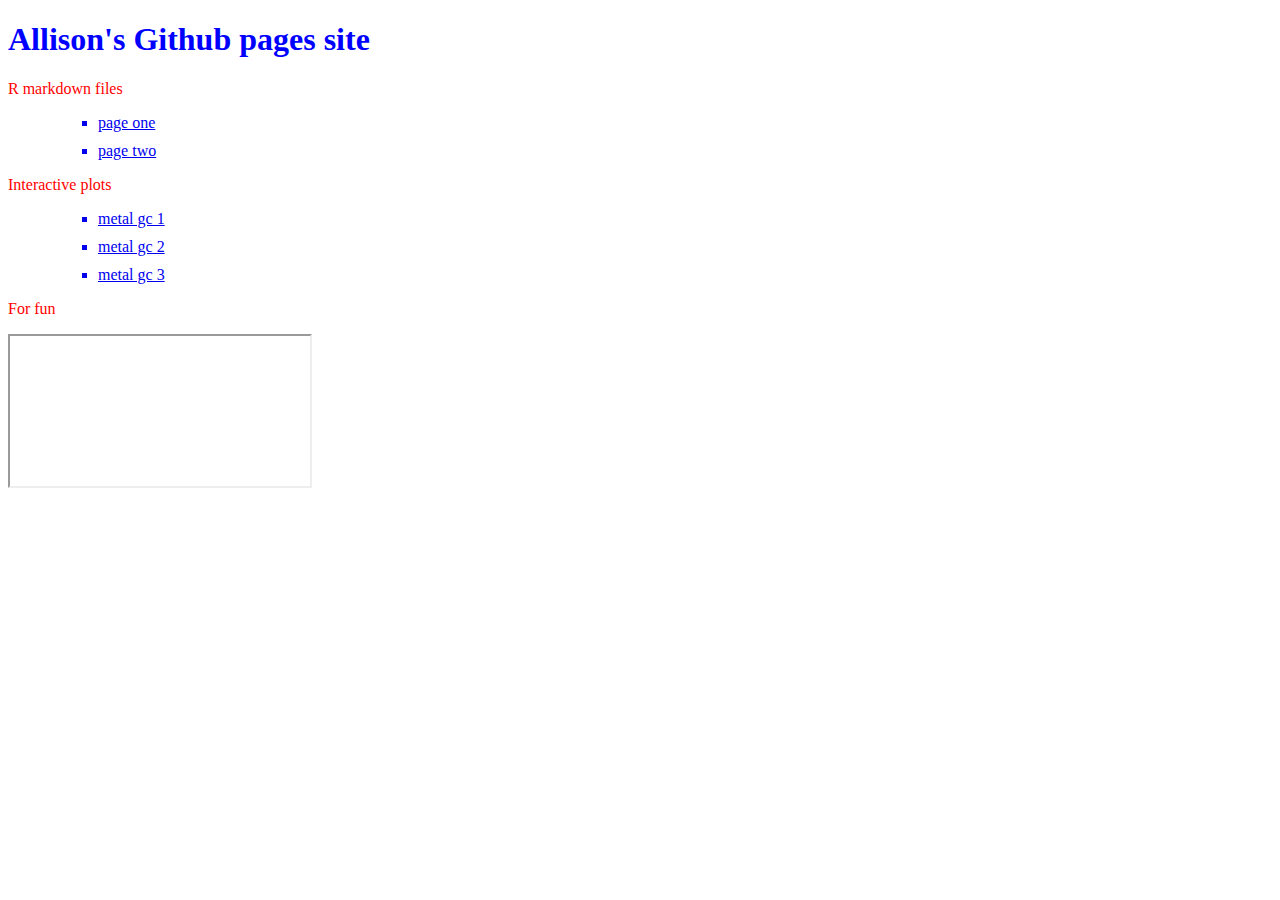
==== docs/index.html @ a6d10d9e "added network" ====
<!DOCTYPE html>
<html>
  <head>
    <title>Github page index</title>
    <link rel="stylesheet" href="styles.css">
  </head>
  <body>
    <h1>Allison's Github pages site</h1>
    <p>R markdown files</p>
    <ul>
      <a href="https://allisonhung.github.io/page1"><li>page one</li></a>
      <a href="https://allisonhung.github.io/page2"><li>page two</li></a>
    </ul>
    <p></p>
    <p>Interactive plots</p>
    <ul>
      <a href="https://allisonhung.github.io/metalgc1"><li>metal gc 1</li></a>
      <a href="https://allisonhung.github.io/metalgc2"><li>metal gc 2</li></a>
      <a href="https://allisonhung.github.io/metalgc3"><li>metal gc 3</li></a>
    </ul>
    
    <p></p>
    <p>For fun</p>
    <iframe src="https://allisonhung.github.io/network.html" title="network"></iframe>
  </body>
</html>
---- docs/styles.css ----
body {
    background-color: rgb(255, 255, 255);
  }
  h1 {
    color: blue;
  }
  p {
    color: red;
  }
  ul li {
    list-style-type: square;
    margin-bottom: 10px;
    margin-left: 50px;
  }
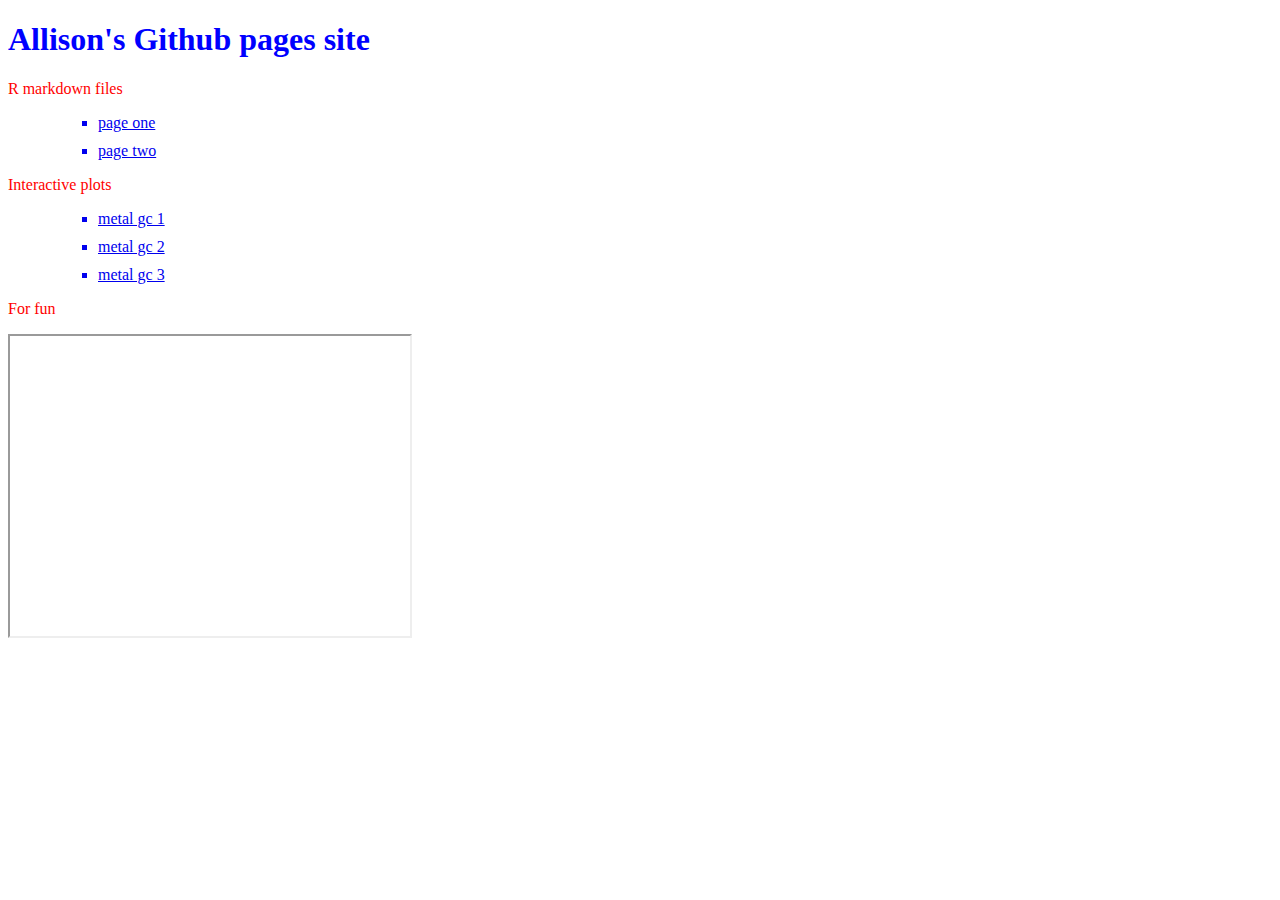
==== commit 2401241b: "Update index.html" ====
--- a/docs/index.html
+++ b/docs/index.html
@@ -21,6 +21,6 @@
     
     <p></p>
     <p>For fun</p>
-    <iframe src="https://allisonhung.github.io/network.html" title="network"></iframe>
+    <iframe src="https://allisonhung.github.io/network.html" height="300" width="400" title="network"></iframe>
   </body>
 </html>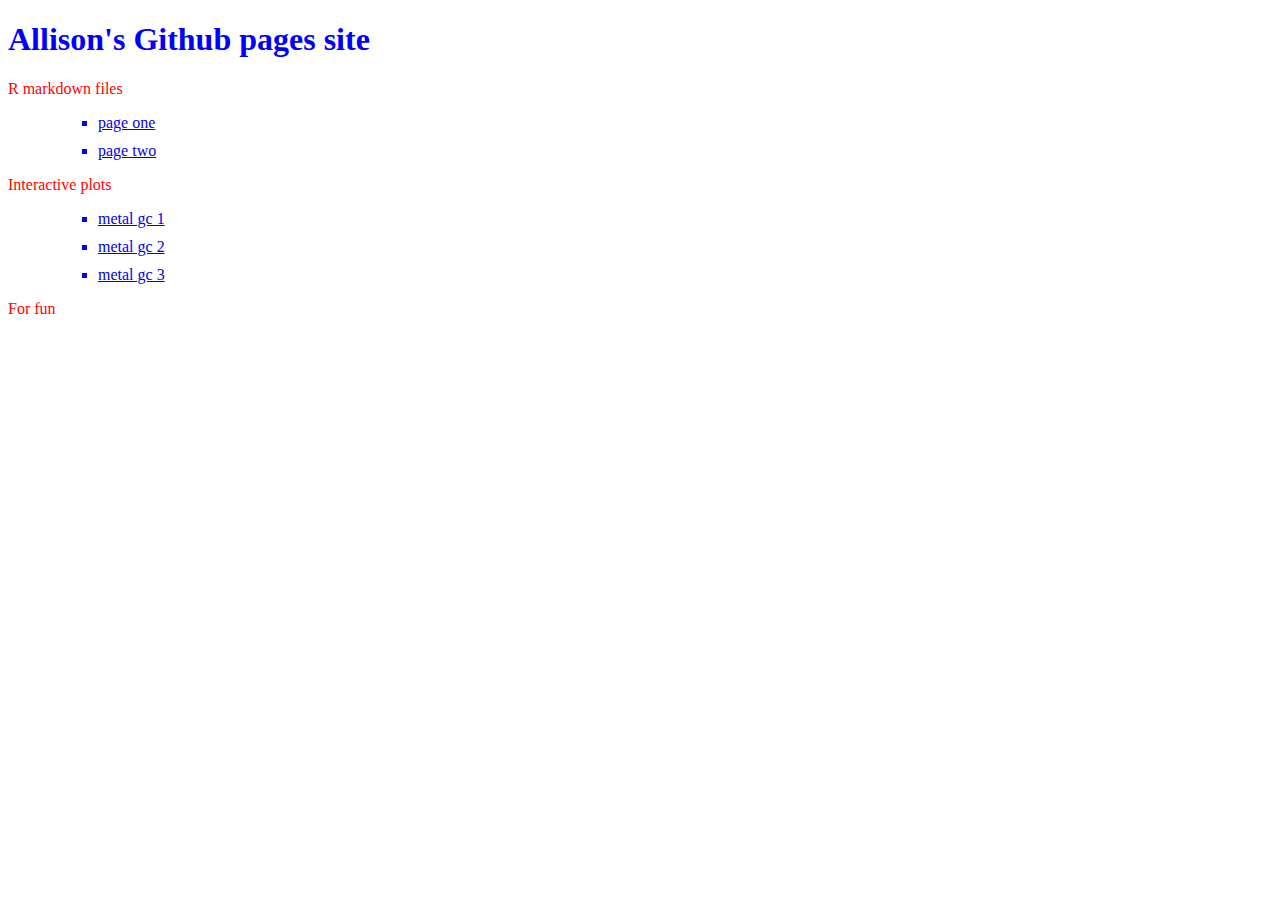
==== commit 37036f61: "Update index.html" ====
--- a/docs/index.html
+++ b/docs/index.html
@@ -21,6 +21,6 @@
     
     <p></p>
     <p>For fun</p>
-    <iframe src="https://allisonhung.github.io/network.html" height="300" width="400" title="network"></iframe>
+    <iframe src="https://allisonhung.github.io/network.html" height="300" width="400" style="border:none;" title="network"></iframe>
   </body>
 </html>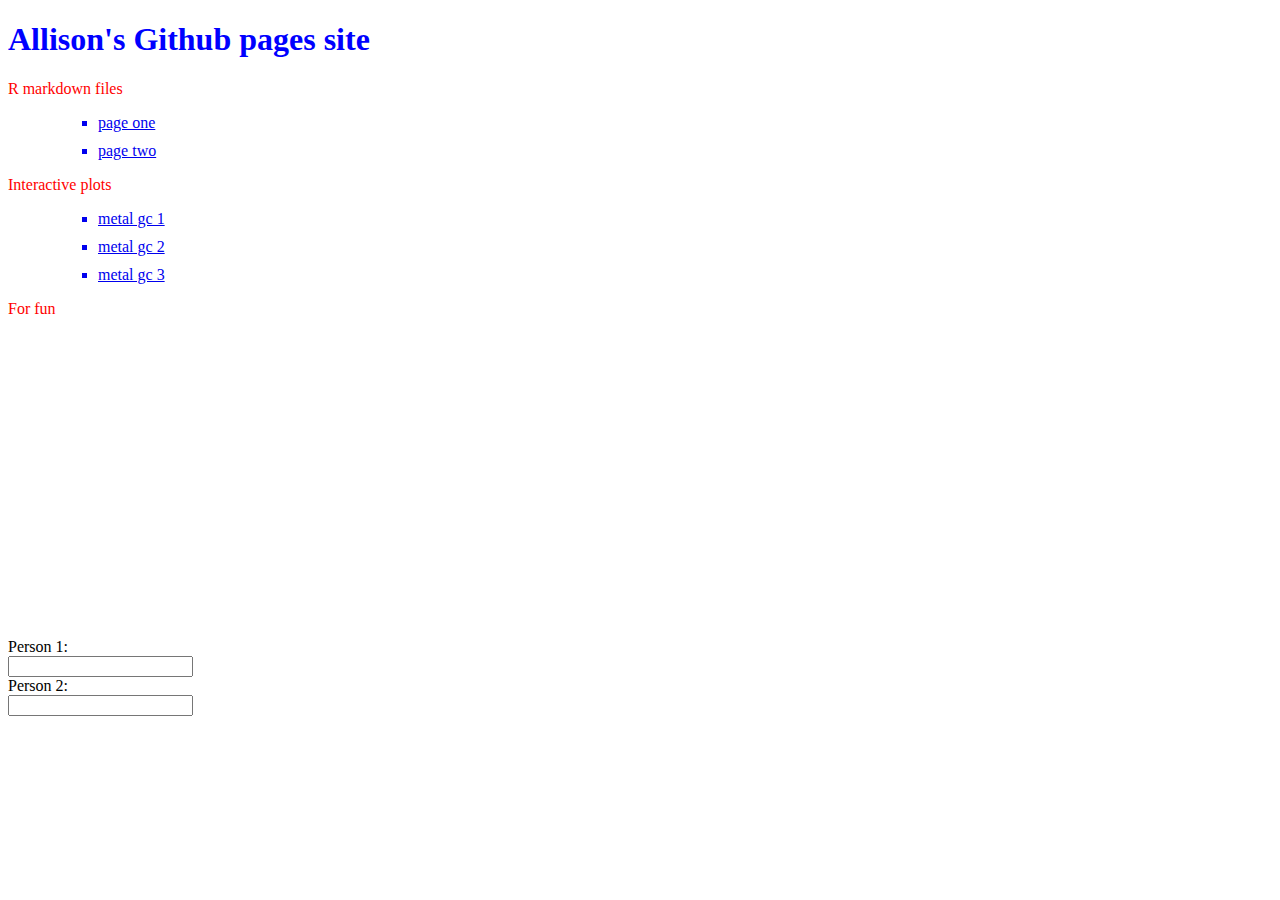
==== commit 37110711: "Update index.html" ====
--- a/docs/index.html
+++ b/docs/index.html
@@ -22,5 +22,11 @@
     <p></p>
     <p>For fun</p>
     <iframe src="https://allisonhung.github.io/network.html" height="300" width="400" style="border:none;" title="network"></iframe>
+    <form>
+      <label for="fname">Person 1:</label><br>
+      <input type="text" id="fname" name="fname"><br>
+      <label for="lname">Person 2:</label><br>
+      <input type="text" id="lname" name="lname">
+    </form>
   </body>
 </html>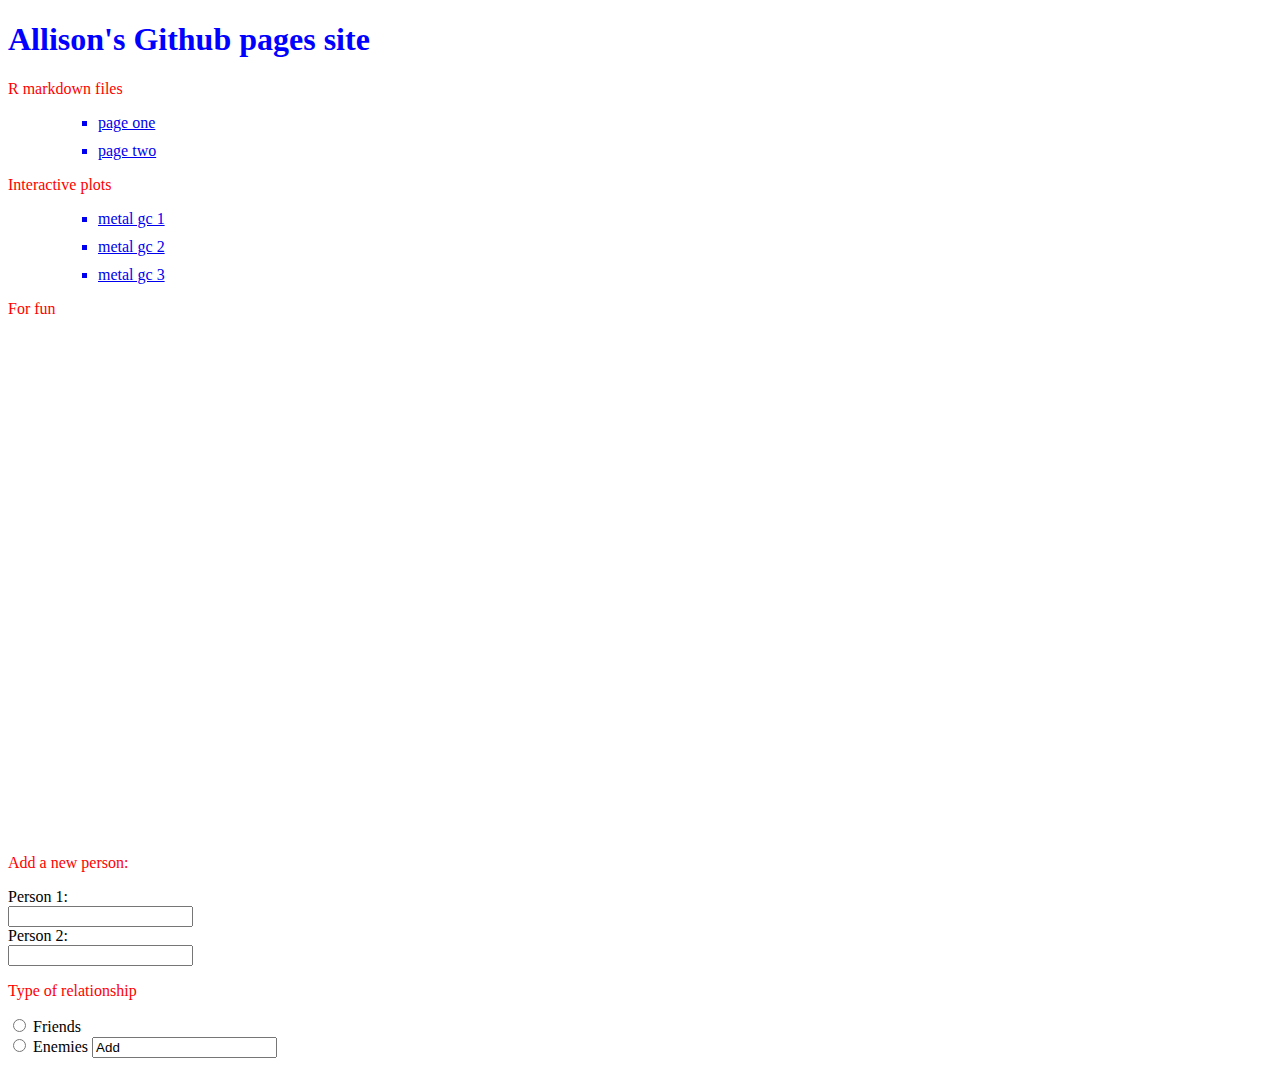
==== commit 2ddde8e7: "added buttons and made the graph bigger" ====
--- a/docs/index.html
+++ b/docs/index.html
@@ -21,12 +21,19 @@
     
     <p></p>
     <p>For fun</p>
-    <iframe src="https://allisonhung.github.io/network.html" height="300" width="400" style="border:none;" title="network"></iframe>
-    <form>
+    <iframe src="https://allisonhung.github.io/network.html" height="500" width="800" style="border:none;" title="network"></iframe>
+    <p>Add a new person:</p>
+    <form action="/action_page.php">
       <label for="fname">Person 1:</label><br>
       <input type="text" id="fname" name="fname"><br>
       <label for="lname">Person 2:</label><br>
       <input type="text" id="lname" name="lname">
+      <p>Type of relationship</p>
+      <input type="radio" id="friends" name="relationship" value="friends">
+      <label for="friends">Friends</label><br>
+      <input type="radio" id="enemies" name="relationship" value="enemies">
+      <label for="enemies">Enemies</label>
+      <input type="add" value="Add">
     </form>
   </body>
 </html>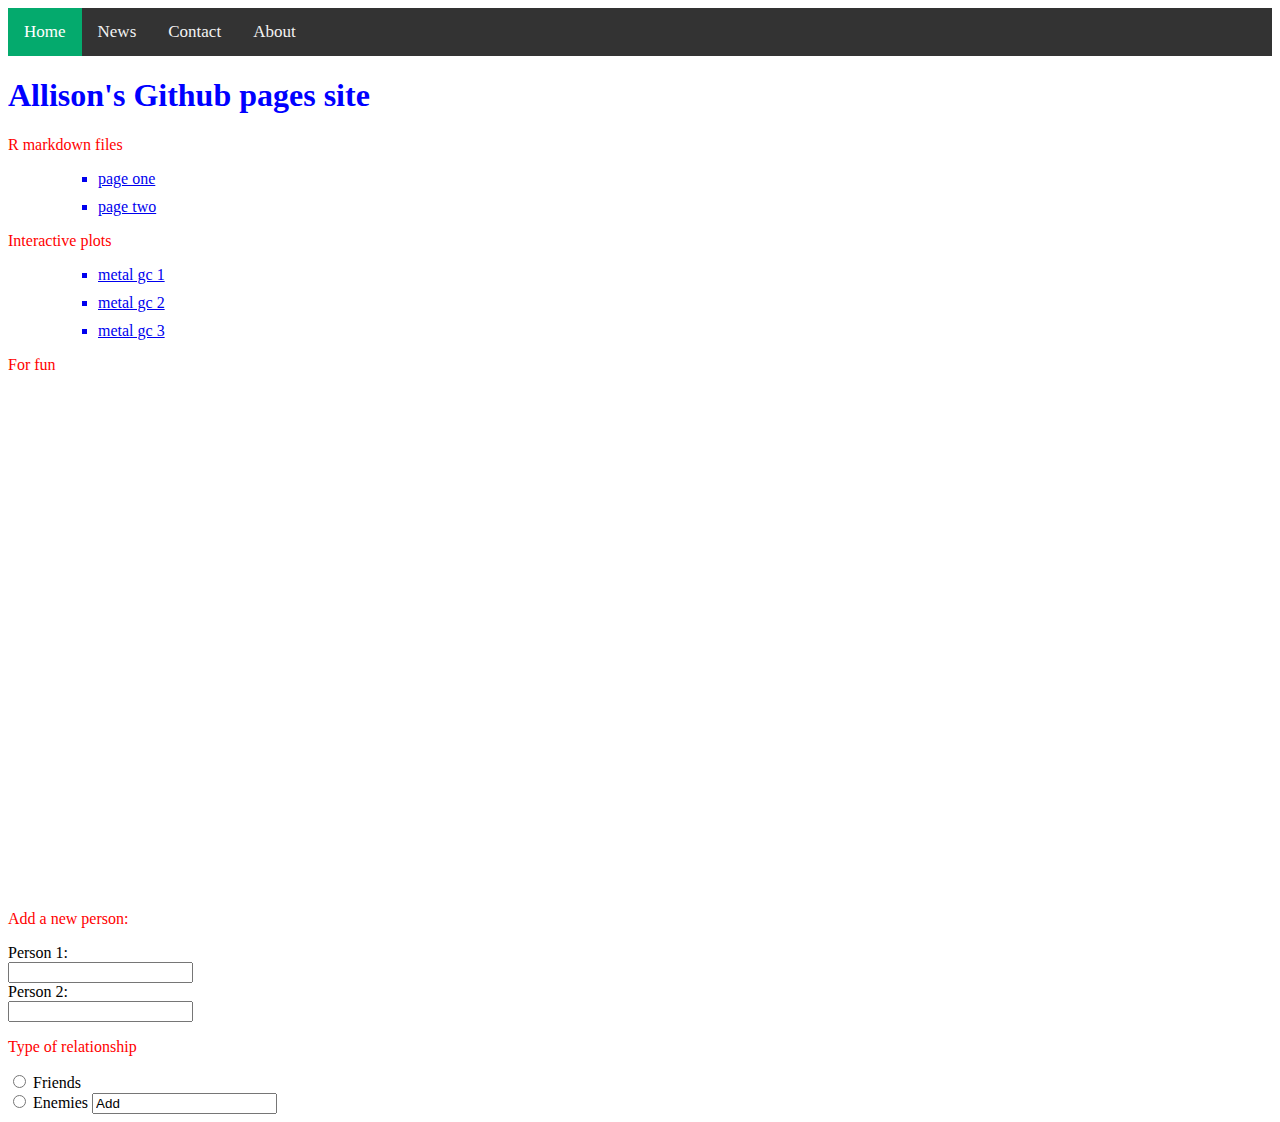
==== commit ba0b4588: "tried adding a header" ====
--- a/docs/index.html
+++ b/docs/index.html
@@ -1,5 +1,11 @@
 <!DOCTYPE html>
 <html>
+  <div class="topnav">
+    <a class="active" href="#home">Home</a>
+    <a href="#news">News</a>
+    <a href="#contact">Contact</a>
+    <a href="#about">About</a>
+  </div>
   <head>
     <title>Github page index</title>
     <link rel="stylesheet" href="styles.css">
--- a/docs/styles.css
+++ b/docs/styles.css
@@ -11,4 +11,32 @@
     list-style-type: square;
     margin-bottom: 10px;
     margin-left: 50px;
-  }+  }
+
+  /* Add a black background color to the top navigation */
+.topnav {
+  background-color: #333;
+  overflow: hidden;
+}
+
+/* Style the links inside the navigation bar */
+.topnav a {
+  float: left;
+  color: #f2f2f2;
+  text-align: center;
+  padding: 14px 16px;
+  text-decoration: none;
+  font-size: 17px;
+}
+
+/* Change the color of links on hover */
+.topnav a:hover {
+  background-color: #ddd;
+  color: black;
+}
+
+/* Add a color to the active/current link */
+.topnav a.active {
+  background-color: #04AA6D;
+  color: white;
+}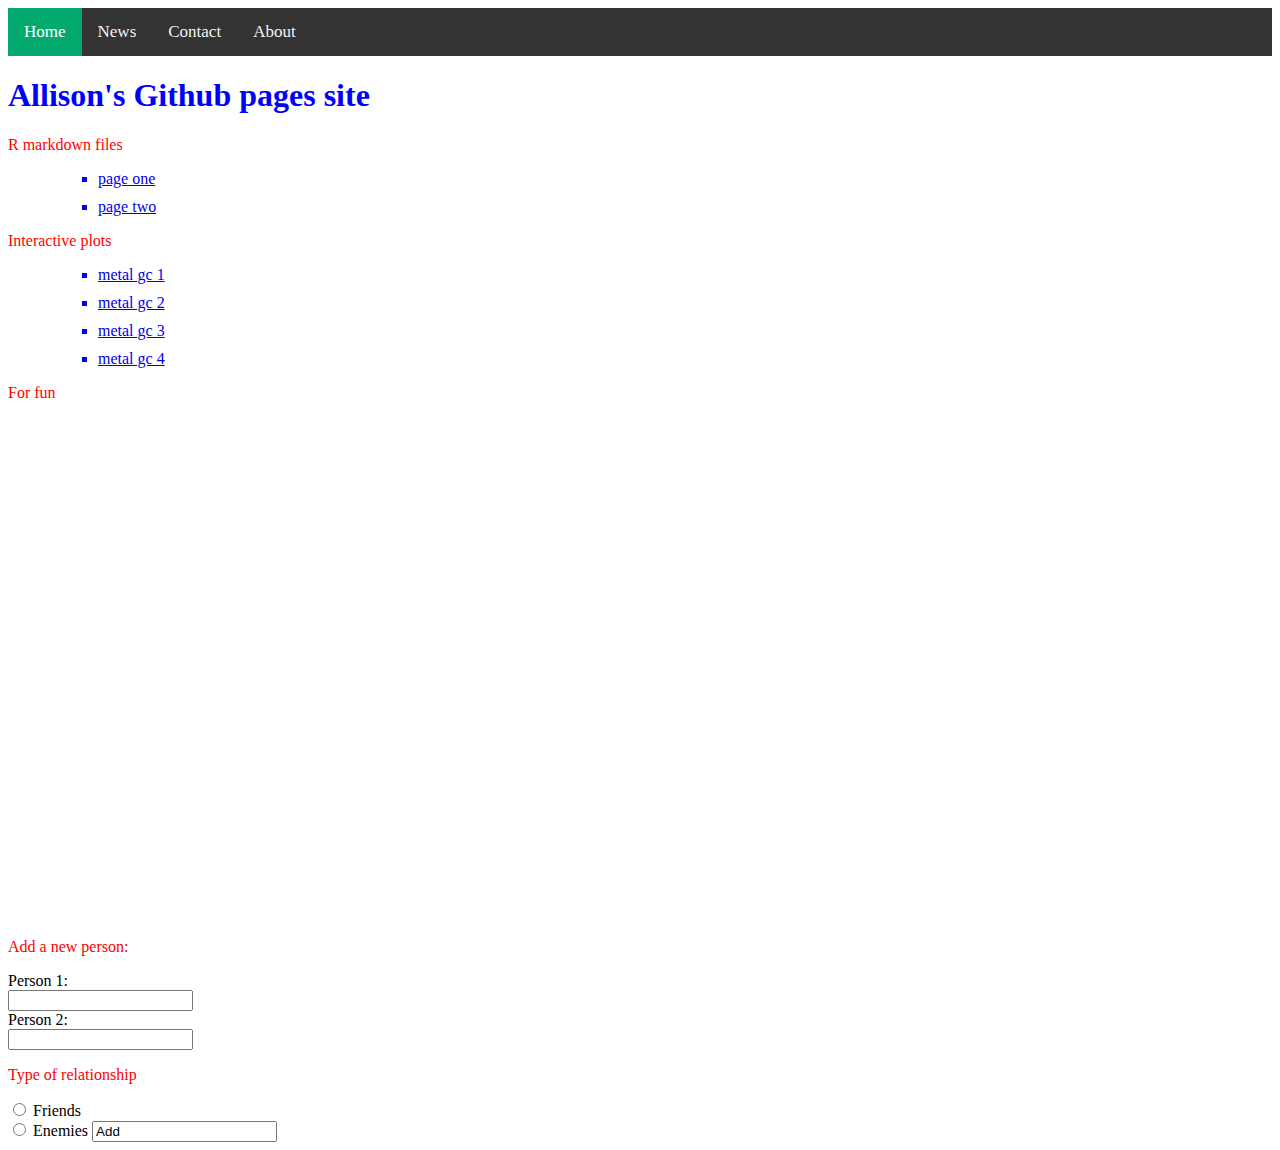
==== commit f416e2c1: "Update index.html" ====
--- a/docs/index.html
+++ b/docs/index.html
@@ -23,6 +23,7 @@
       <a href="https://allisonhung.github.io/metalgc1"><li>metal gc 1</li></a>
       <a href="https://allisonhung.github.io/metalgc2"><li>metal gc 2</li></a>
       <a href="https://allisonhung.github.io/metalgc3"><li>metal gc 3</li></a>
+      <a href="https://allisonhung.github.io/metalgc4"><li>metal gc 4</li></a>
     </ul>
     
     <p></p>
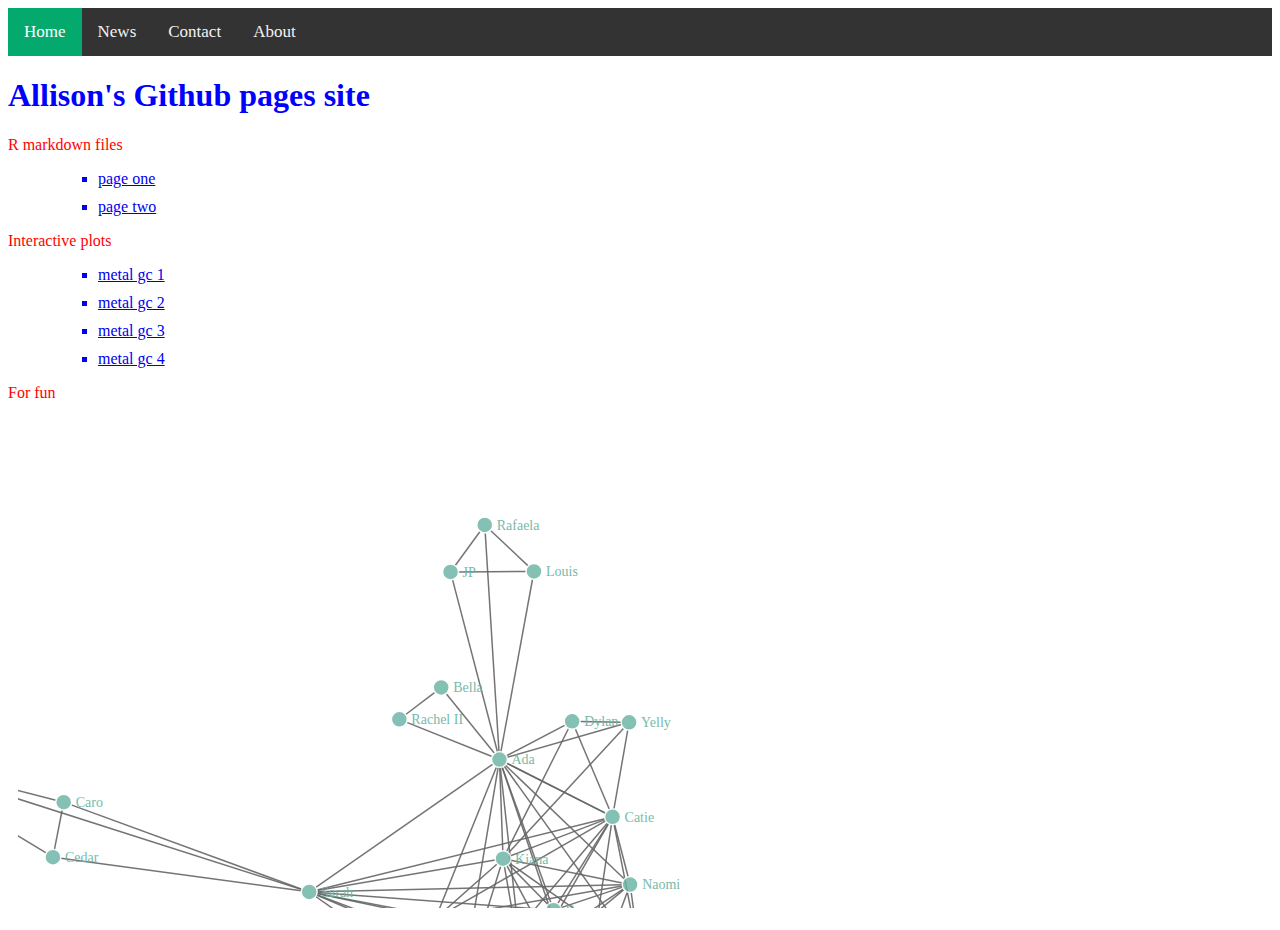
==== commit 212dfe2d: "Create index.html" ====
--- a/docs/index.html
+++ b/docs/index.html
@@ -14,33 +14,21 @@
     <h1>Allison's Github pages site</h1>
     <p>R markdown files</p>
     <ul>
-      <a href="https://allisonhung.github.io/page1"><li>page one</li></a>
-      <a href="https://allisonhung.github.io/page2"><li>page two</li></a>
+      <a href="https://allisonhung.github.io/docs/page1"><li>page one</li></a>
+      <a href="https://allisonhung.github.io/docs/page2"><li>page two</li></a>
     </ul>
     <p></p>
     <p>Interactive plots</p>
     <ul>
-      <a href="https://allisonhung.github.io/metalgc1"><li>metal gc 1</li></a>
-      <a href="https://allisonhung.github.io/metalgc2"><li>metal gc 2</li></a>
-      <a href="https://allisonhung.github.io/metalgc3"><li>metal gc 3</li></a>
-      <a href="https://allisonhung.github.io/metalgc4"><li>metal gc 4</li></a>
+      <a href="https://allisonhung.github.io/docs/metalgc1"><li>metal gc 1</li></a>
+      <a href="https://allisonhung.github.io/docs/metalgc2"><li>metal gc 2</li></a>
+      <a href="https://allisonhung.github.io/docs/metalgc3"><li>metal gc 3</li></a>
+      <a href="https://allisonhung.github.io/docs/metalgc4"><li>metal gc 4</li></a>
     </ul>
     
     <p></p>
     <p>For fun</p>
-    <iframe src="https://allisonhung.github.io/network.html" height="500" width="800" style="border:none;" title="network"></iframe>
-    <p>Add a new person:</p>
-    <form action="/action_page.php">
-      <label for="fname">Person 1:</label><br>
-      <input type="text" id="fname" name="fname"><br>
-      <label for="lname">Person 2:</label><br>
-      <input type="text" id="lname" name="lname">
-      <p>Type of relationship</p>
-      <input type="radio" id="friends" name="relationship" value="friends">
-      <label for="friends">Friends</label><br>
-      <input type="radio" id="enemies" name="relationship" value="enemies">
-      <label for="enemies">Enemies</label>
-      <input type="add" value="Add">
-    </form>
+    <iframe src="https://allisonhung.github.io/docs/network.html" height="500" width="800" style="border:none;" title="network"></iframe>
+    
   </body>
 </html>